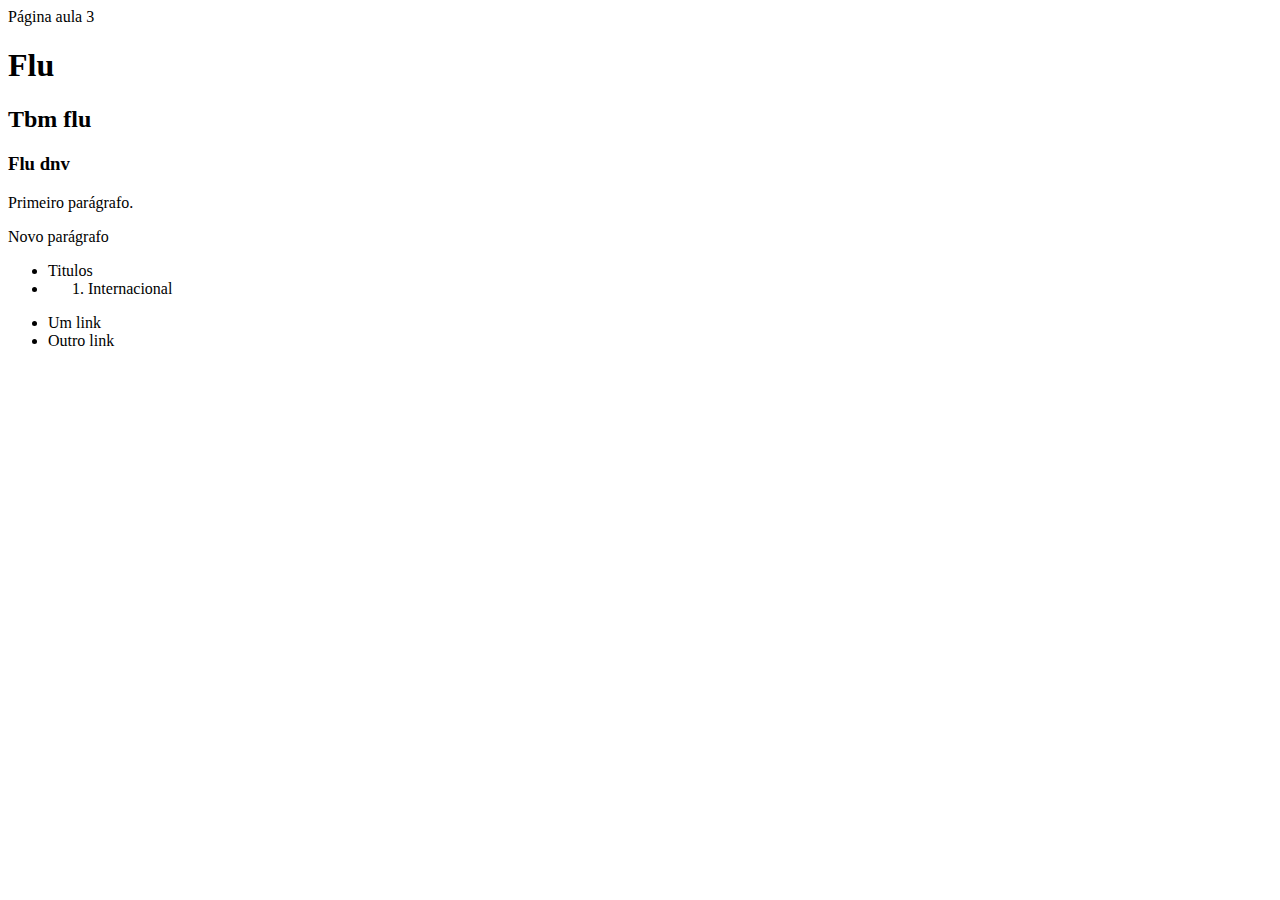
==== Aula 3/aula.html @ 1325b6a0 "Add files via upload" ====
<!DOCTYPE html>
  <html>
    <head> Página aula 3 </head>
        <meta charset="utf-8">
        <meta author="Gulherme Pardelhas">
        <title> Meu teste 3 </title>
    </head>  
    <body>
        <h1>Flu</h1>
        <h2>Tbm flu</h2>
        <h3>Flu dnv</h3>
        <div>
            <p>Primeiro par<span>ágra</span>fo.</p>
            <p>Novo parágrafo</p>
        </div>
        <ul>
            <li>Titulos</li>
            <li>
                <ol>
                    <li>Internacional</li>
                </ol>
            </li>
        </ul>
        <menu>
            <li>Um link</li>
            <li>Outro link</li>
        </menu>
    </body>













  </html>
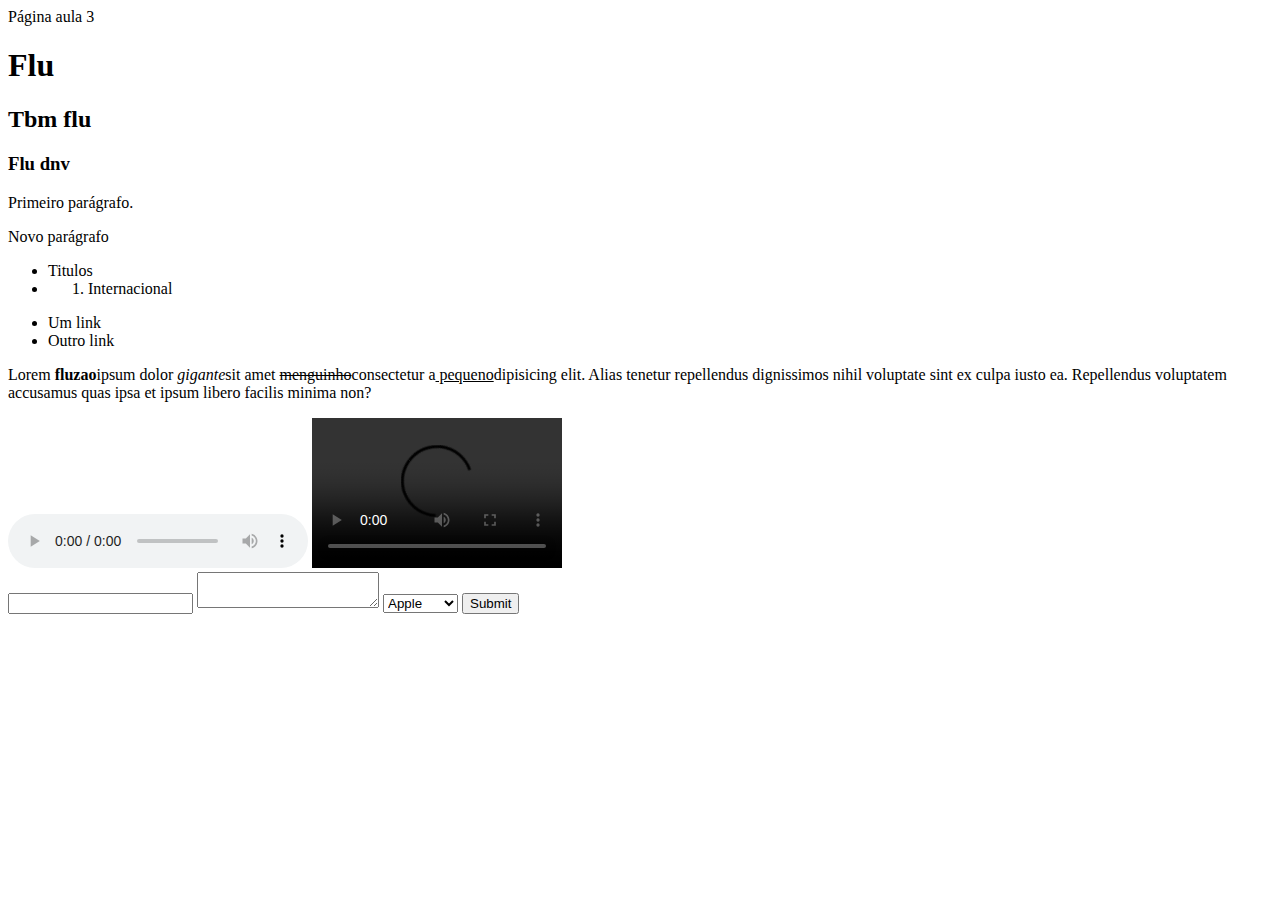
==== commit f3038187: "Update aula.html" ====
--- a/Aula 3/aula.html
+++ b/Aula 3/aula.html
@@ -25,18 +25,20 @@
             <li>Um link</li>
             <li>Outro link</li>
         </menu>
+      <p>Lorem <strong> fluzao</strong>ipsum dolor <em>gigante</em>sit amet <del>menguinho</del>consectetur a<ins> pequeno</ins>dipisicing elit. Alias tenetur repellendus dignissimos nihil voluptate sint ex culpa iusto ea. Repellendus voluptatem accusamus quas ipsa et ipsum libero facilis minima non?</p>
+        <imh src="minha foto.jpg"></imh>
+        <audio controls src="light-my-fire.mp3"></audio>
+        <video controls width="250" src="doguinho.mp4"></video>
+
+        <form method="post">
+            <input type="text" name="nome">
+            <textarea name="textto grande"></textarea>
+            <select name="marca">
+                <option value="1" >Apple</option>
+                <option value="2" >Sansung</option>
+            </select>
+            <input type="submit">
+        </form>
+        <a href="#FLuminense"></a> 
     </body>
-
-
-
-
-
-
-
-
-
-
-
-
-
-  </html>+  </html>
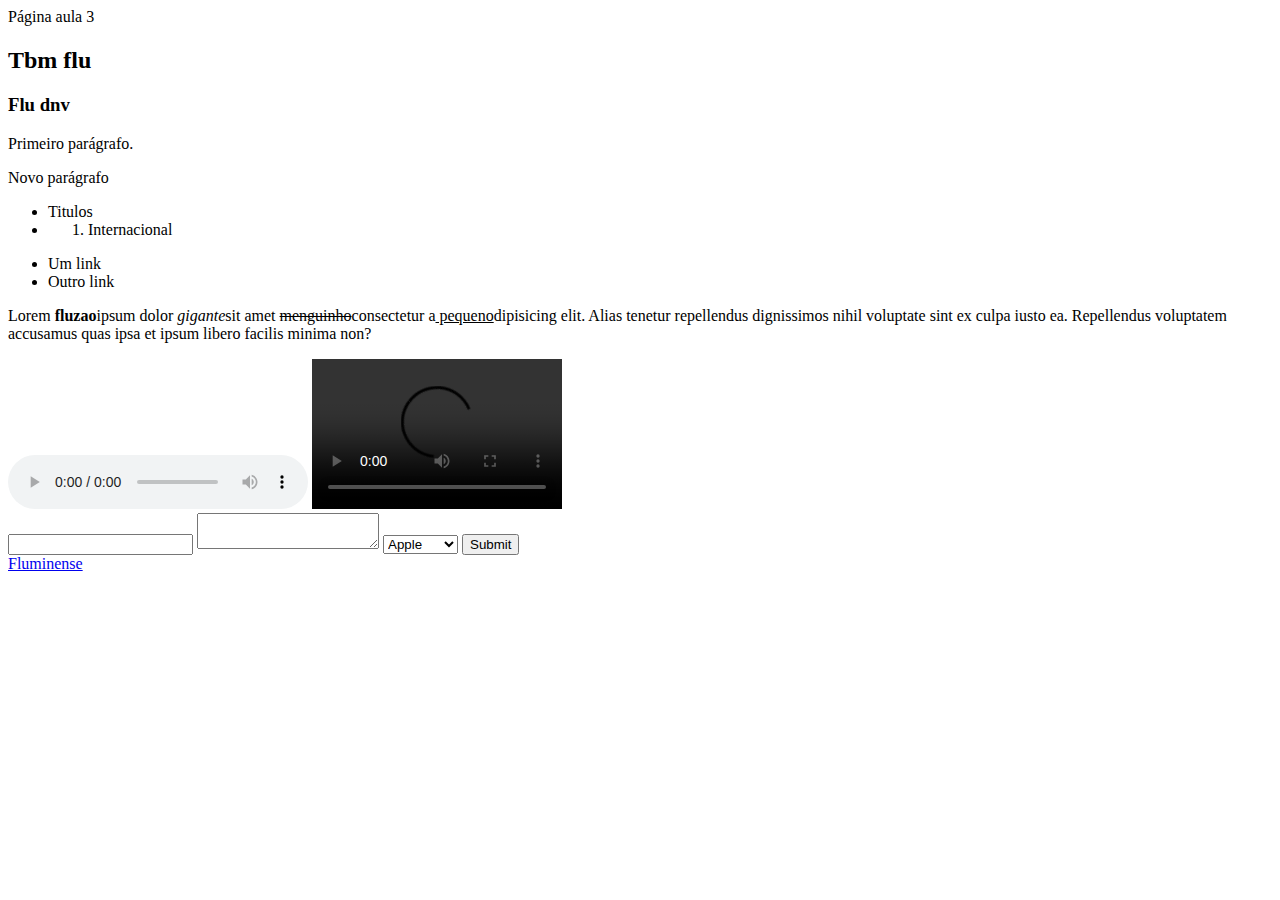
==== commit 7926bf93: "Add files via upload" ====
--- a/Aula 3/aula.html
+++ b/Aula 3/aula.html
@@ -6,7 +6,7 @@
         <title> Meu teste 3 </title>
     </head>  
     <body>
-        <h1>Flu</h1>
+        <h1 id="FLuminense"><H1></h1>
         <h2>Tbm flu</h2>
         <h3>Flu dnv</h3>
         <div>
@@ -25,7 +25,7 @@
             <li>Um link</li>
             <li>Outro link</li>
         </menu>
-      <p>Lorem <strong> fluzao</strong>ipsum dolor <em>gigante</em>sit amet <del>menguinho</del>consectetur a<ins> pequeno</ins>dipisicing elit. Alias tenetur repellendus dignissimos nihil voluptate sint ex culpa iusto ea. Repellendus voluptatem accusamus quas ipsa et ipsum libero facilis minima non?</p>
+        <p>Lorem <strong> fluzao</strong>ipsum dolor <em>gigante</em>sit amet <del>menguinho</del>consectetur a<ins> pequeno</ins>dipisicing elit. Alias tenetur repellendus dignissimos nihil voluptate sint ex culpa iusto ea. Repellendus voluptatem accusamus quas ipsa et ipsum libero facilis minima non?</p>
         <imh src="minha foto.jpg"></imh>
         <audio controls src="light-my-fire.mp3"></audio>
         <video controls width="250" src="doguinho.mp4"></video>
@@ -39,6 +39,6 @@
             </select>
             <input type="submit">
         </form>
-        <a href="#FLuminense"></a> 
+        <a href="#FLuminense">Fluminense</a><br>
     </body>
-  </html>
+  </html>